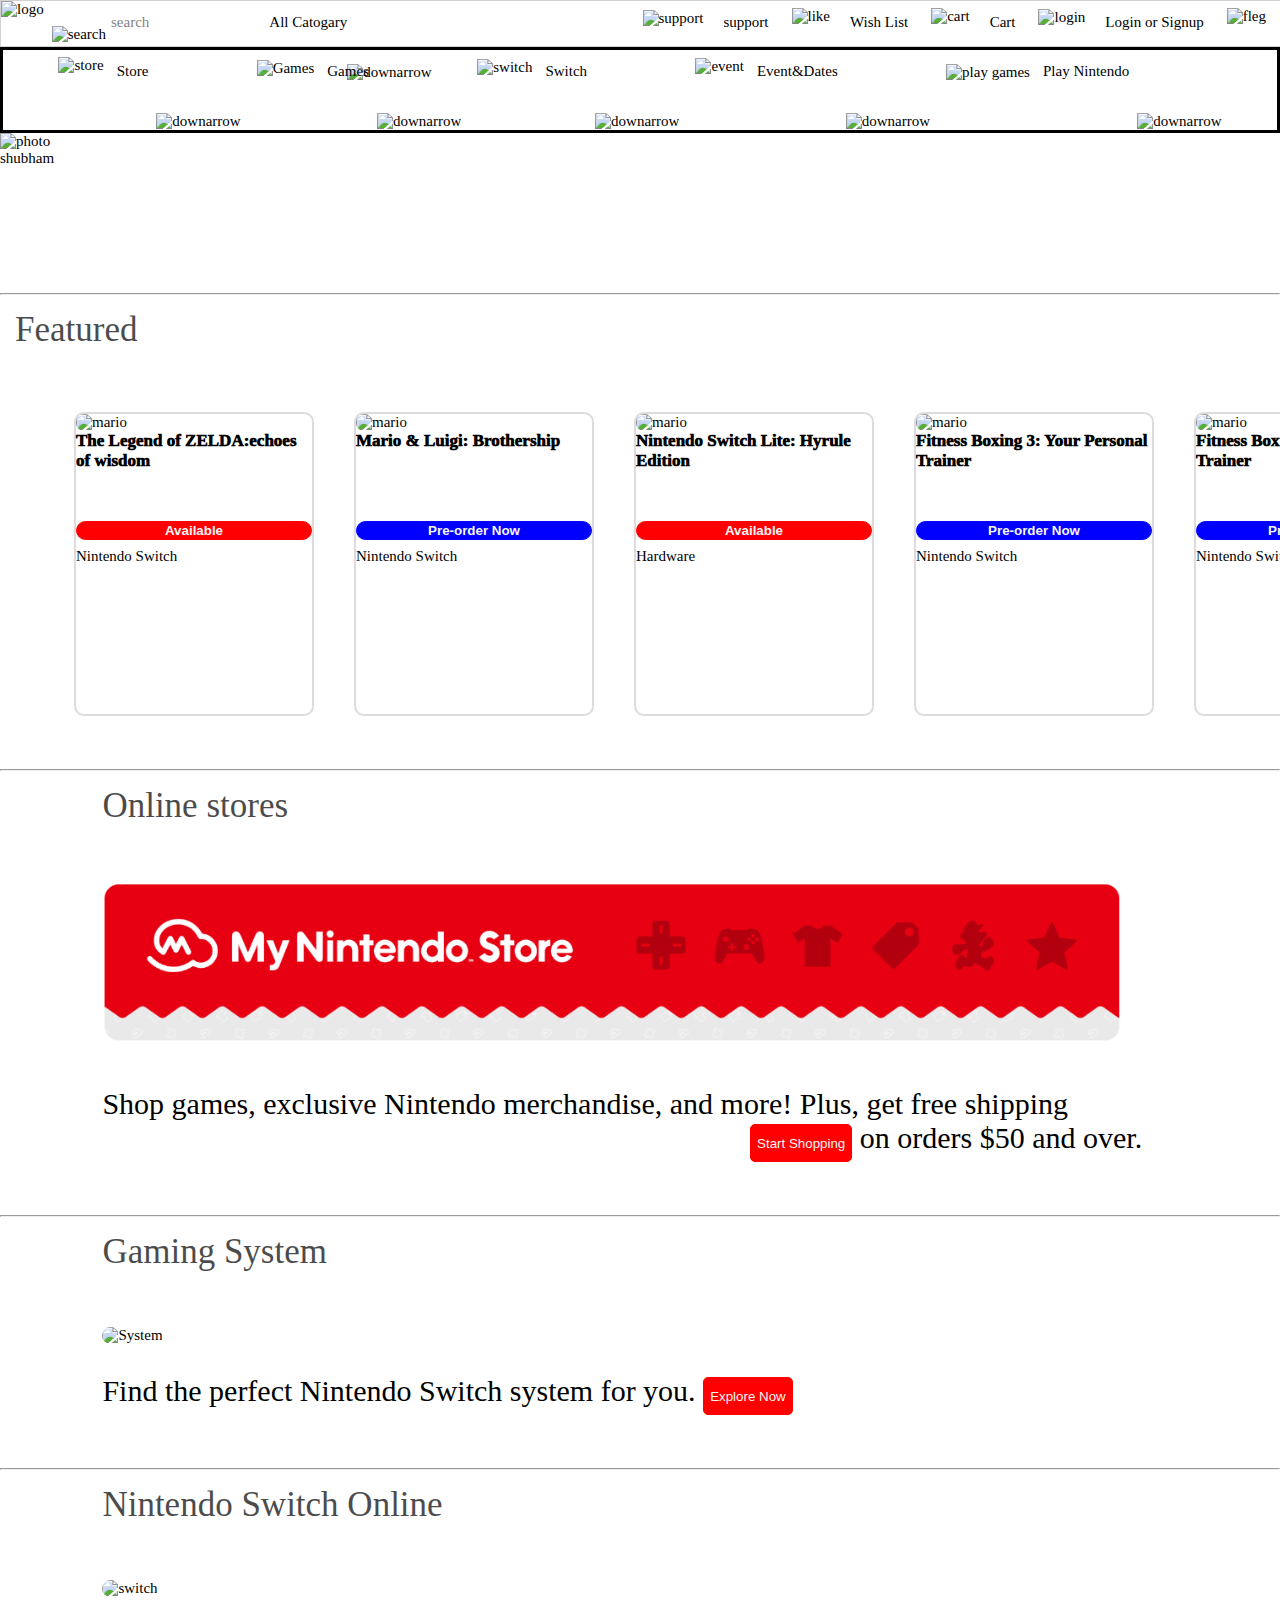
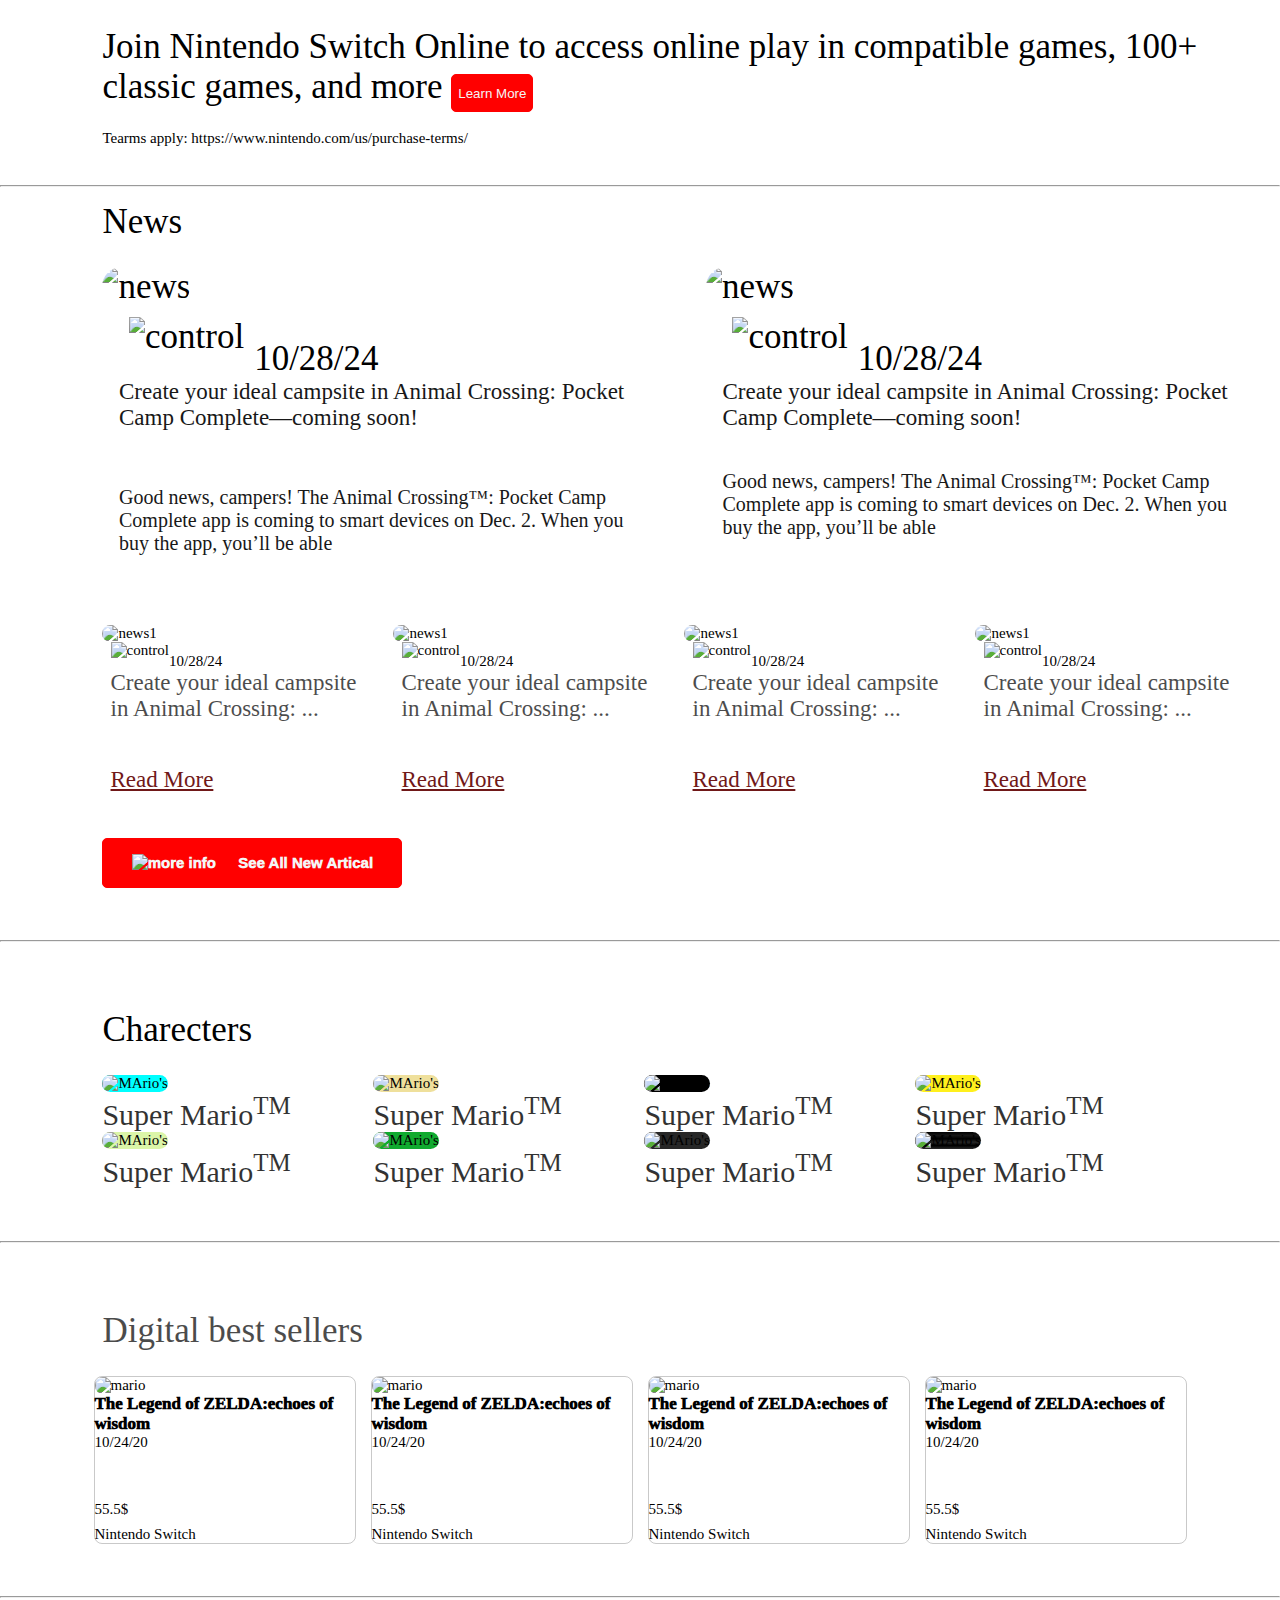
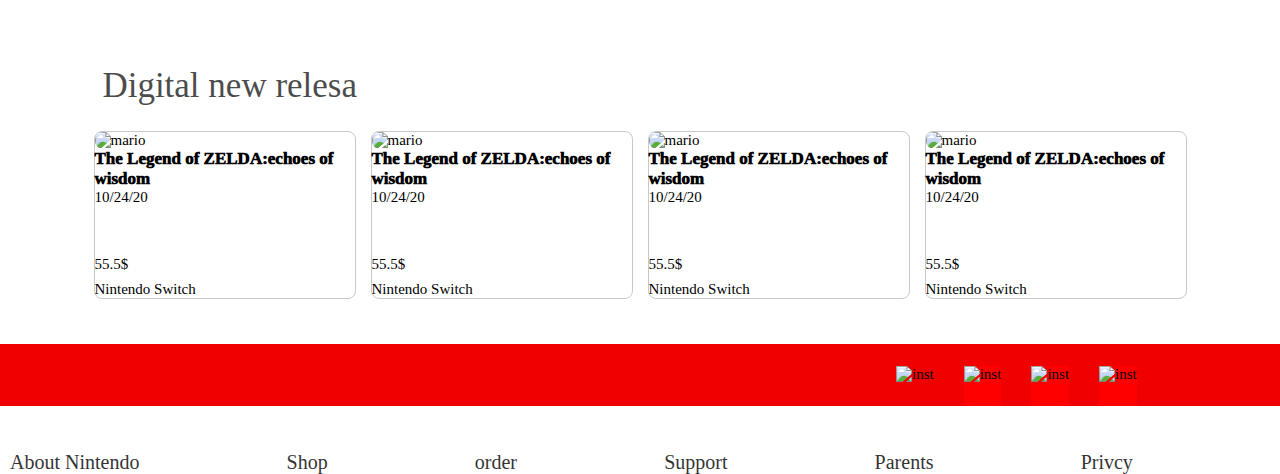
==== index.html @ 400ce60e "nintendoclone" ====
<!DOCTYPE html>
<html lang="en">
<head>
    <meta charset="UTF-8">
    <meta name="viewport" content="width=device-width, initial-scale=1.0">
    <title>Document</title>
    <link rel="stylesheet" href="Nintendo.css">
</head>
<body>
<div id="taskbar">
    <div id="taskbar1">
        <div><img class="logo" src="https://upload.wikimedia.org/wikipedia/commons/0/0d/Nintendo.svg" alt="logo"></div>
        <div><img class="search" src="https://raw.githubusercontent.com/PatelNeelMahesh/frontend_tasks/refs/heads/main/09.amazon-clone/assets/search%20icon.png" 
            alt="search">
        </div>
        <div class="twriting" style=" margin-left: 5px; opacity: 0.5;">search</div>
        <div class="twriting" style="margin-left: 120px;">All Catogary</div>
        <div><img src="https://cdn-icons-png.flaticon.com/512/15056/15056538.png" alt="downarrow" style="width: 20px; margin-top: 75%;"></div>
    </div>
    <div id="taskbar2">
        <div><img src="https://cdn-icons-png.freepik.com/512/4767/4767031.png?ga=GA1.1.1102866662.1729747550"
            alt="support" style="width: 38px; margin-top: 15%;">
        </div>
        <div class="twriting">support</div>
        <div><img src="https://cdn-icons-png.freepik.com/512/15118/15118349.png?ga=GA1.1.1102866662.1729747550" 
            alt="like" style="width: 38px; margin-top: 15%; margin-left: 8px;">
        </div>
        <div class="twriting">Wish List</div>
        <div><img src="https://cdn-icons-png.freepik.com/512/17659/17659468.png?ga=GA1.1.1102866662.1729747550" 
            alt="cart" style="width: 38px; margin-top: 15%; margin-left: 8px;">
        </div>
        <div class="twriting">Cart</div>
        <div><img src="https://cdn-icons-png.freepik.com/512/12281/12281694.png?ga=GA1.1.1102866662.1729747550" 
            alt="login"  style="width: 38px; margin-top: 15%; margin-left: 8px;">
        </div>
        <div class="twriting">Login or Signup</div>
        <div><img src="https://cdn-icons-png.freepik.com/512/14272/14272195.png?ga=GA1.1.1102866662.1729747550" 
            alt="fleg" style="width: 38px; margin-top: 15%; margin-left: 8px;">
        </div>
    </div>
</div>
<div id="navbar">
    <div><img src="https://cdn-icons-png.freepik.com/512/869/869636.png?ga=GA1.1.1102866662.1729747550" alt="store" style="width: 38px; margin-top: 15%;"></div>
    <div class="nwriting">Store</div>
    <div><img src="https://cdn-icons-png.flaticon.com/512/15056/15056538.png" alt="downarrow" style="width: 20px; margin-top: 75%;"></div>
    <div><img src="https://cdn-icons-png.freepik.com/512/17909/17909219.png?ga=GA1.1.1102866662.1729747550" alt="Games" style="width: 38px; margin-top: 15%; margin-left: 8px;"></div>
    <div class="nwriting">Games</div>
    <div><img src="https://cdn-icons-png.flaticon.com/512/15056/15056538.png" alt="downarrow" style="width: 20px; margin-top: 75%;"></div>
    <div><img src="https://upload.wikimedia.org/wikipedia/commons/3/3f/Nintendo_Switch_Logo_%28without_text%29.svg" alt="switch" style="width: 38px; margin-top: 15%; margin-left: 8px;"></div>
    <div class="nwriting">Switch</div>
    <div><img src="https://cdn-icons-png.flaticon.com/512/15056/15056538.png" alt="downarrow" style="width: 20px; margin-top: 75%;"></div>
    <div><img src="https://cdn-icons-png.freepik.com/512/15750/15750330.png?ga=GA1.1.1102866662.1729747550" alt="event" style="width: 38px; margin-top: 15%; margin-left: 8px;"></div>
    <div class="nwriting">Event&Dates</div>
    <div><img src="https://cdn-icons-png.flaticon.com/512/15056/15056538.png" alt="downarrow" style="width: 20px; margin-top: 75%;"></div>
    <div><img src="https://cdn-icons-png.freepik.com/512/17933/17933700.png?ga=GA1.1.1102866662.1729747550" alt="play games" style="width: 38px; margin-top: 15%; margin-left: 8px;"></div>
    <div class="nwriting">Play Nintendo</div>
    <div><img src="https://cdn-icons-png.flaticon.com/512/15056/15056538.png" alt="downarrow" style="width: 20px; margin-top: 75%;"></div>
</div>
<div><img src="https://assets.nintendo.com/image/upload/f_auto/q_auto/dpr_1.5/c_scale,w_600/ncom/en_US/merchandising/Sales%20and%20Deals/2024/Screaming%20Deals/1920x1080_SD_Ncom_SalesandDeals_EN" 
    alt="photo" id="mainph">
</div>
<div class="animation">shubham</div>
<hr> 
<div class="fea">Featured</div>
<div id="Games">
    <div class="game1" >
        <div><img src="https://assets.nintendo.com/image/upload/ar_16:9,b_auto:border,c_lpad/b_white/f_auto/q_auto/dpr_1.5/c_scale,w_200/ncom/software/switch/70010000084618/e3a49cf14180cec09c515595fb7121b048a0f8327eae2d248909d0f0c64a9dc9" 
            alt="mario" class="img">
        </div>
        <div class="info">The Legend of ZELDA:echoes of wisdom</div>
        <button class="Available  Now">Available</button>
        <div class="ssss">Nintendo Switch</div>
    </div>
    <div class="game2" >
        <div><img src="https://assets.nintendo.com/image/upload/ar_16:9,b_auto:border,c_lpad/b_white/f_auto/q_auto/dpr_1.5/c_scale,w_200/ncom/software/switch/70010000084613/9afc95d7bb55198b983e6942649af01932c45df112e8b8842e0578143dcdeaeb" 
            alt="mario" class="img">
        </div>
        <div class="info">Mario & Luigi: Brothership</div>
        <button class="preorder" style="margin-top: 70px;">Pre-order Now</button>
        <div class="ssss">Nintendo Switch</div>
    </div>
    <div class="game3" >
        <div><img src="https://assets.nintendo.com/image/upload/ar_16:9,b_auto:border,c_lpad/b_white/f_auto/q_auto/dpr_1.5/c_scale,w_100/ncom/en_US/retail-offers/2024/General%20Hardware%20Bundle%20Images/IS-1595_Hyrule_Switch_Lite_1920x1080-2" 
            alt="mario" class="img">
        </div>
        <div class="info">Nintendo Switch Lite: Hyrule Edition</div>
        <button class="Available">Available</button>
        <div class="ssss">Hardware</div>
    </div>
    <div class="game4" >
        <div><img src="https://assets.nintendo.com/image/upload/ar_16:9,b_auto:border,c_lpad/b_white/f_auto/q_auto/dpr_1.5/c_scale,w_100/ncom/software/switch/70010000089073/baac02584d28048c7e8f52a6d112d922a74a2dacfaf4121427059de9031abd3b" 
            alt="mario" class="img">
        </div>
        <div class="info">Fitness Boxing 3: Your Personal Trainer</div>
        <button class="preorder">Pre-order Now</button>
        <div class="ssss">Nintendo Switch</div>
    </div>
    <div class="game5" >
        <div><img src="https://assets.nintendo.com/image/upload/ar_16:9,b_auto:border,c_lpad/b_white/f_auto/q_auto/dpr_1.5/c_scale,w_200/ncom/software/switch/70010000084613/9afc95d7bb55198b983e6942649af01932c45df112e8b8842e0578143dcdeaeb" 
            alt="mario" class="img">
        </div>
        <div class="info">Fitness Boxing 3: Your Personal Trainer</div>
        <button class="preorder">Pre-order Now</button>
        <div class="ssss">Nintendo Switch</div>
    </div>
</div>
<div class="empty"></div>
<hr>
<div class="online fea">Online stores</div>
<img src="ONLINE.png" alt="store" style="margin: 30px; margin-left:  8%; width: 80%;"><br>
<div style=" font-size: 30px;  margin-left: 8%;">Shop games, exclusive Nintendo merchandise, and more! Plus, get
free shipping <button style="height: 38px; background-color: red; color: whitesmoke; margin-left: 55%;">Start Shopping</button>
on orders $50 and over.
</div>
<div class="empty"></div>
<hr>
<div class="online fea">Gaming System</div>
<div><img src="https://assets.nintendo.com/image/upload/f_auto/q_auto/dpr_1.5/c_scale,w_1200/ncom/en_US/merchandising/Nintendo_Switch_family_wide_TEST-1" 
    alt="System" style="height: 400px; margin: 30px; margin-left: 8%; border-radius: 30px;  width: 80%;"></div>
<div style="font-size: 30px; margin-left: 8%;">Find the perfect Nintendo Switch system for you.
    <button style="height: 38px; background-color: red; color: whitesmoke; ">Explore Now</button>
</div>

<div class="empty"></div>
<hr>
<div class="online fea">Nintendo Switch Online</div>
<div><img src="https://assets.nintendo.com/image/upload/v1717193755/ncom/en_US/merchandising/A-B%20Testing%20Assets/Version_A_-_Slim.jpg" 
    alt="switch" style="height: 180px;  margin: 30px; margin-left: 8%; border-radius: 30px;  width: 80%;"></div>
<div style="font-size: 35px; margin-left: 8%;">Join Nintendo Switch Online to access online play in compatible games, 100+ classic games, and more
    <button style="height: 38px; background-color: red; color: whitesmoke; ">Learn More</button>
</div>
<div style=" margin-left: 8%; margin-top: 18px;">Tearms apply: https://www.nintendo.com/us/purchase-terms/</div>
<div class="empty1"></div>
<hr>
<div class="online fea1">News</div>
<div id="news" class="online fea1">
    <div class="new1">
        <div><img src="https://assets.nintendo.com/image/upload/f_auto/q_auto/dpr_1.5/c_scale,w_800/ncom/en_US/articles/2024/mobilenews-create-your-ideal-campsite-in-animal-crossing-pocket-camp-complete-coming-soon/SMDP_ZAS_JPillu01_01_R_fix_NOA_1920x1080"
             alt="news" class="newsimg">
        </div>
        <div class="nn">
            <div><img src="https://cdn.iconscout.com/icon/premium/png-512-thumb/wireless-gamepad-2789468-2314247.png?f=webp&w=256" 
                alt="control" style="height: 50px; margin: 10px;">
            </div>
            <div style="margin-top: 6%;">10/28/24</div>
        </div>
        <div class="font">Create your ideal campsite in Animal Crossing: Pocket Camp Complete—coming soon!</div>
        <div class="font1">Good news, campers! The Animal Crossing™: Pocket Camp Complete app is coming to smart devices on Dec. 2. When you buy the app, you’ll be able</div>
    </div>
    <div class="new2"> 
        <div><img src="https://assets.nintendo.com/image/upload/f_auto/q_auto/dpr_1.5/c_scale,w_800/ncom/en_US/articles/2024/and-the-latest-splatfest-winner-is-team-ninja/Win_Rasterize_6_EN_Ninja"
             alt="news" class="newsimg">
        </div>
        <div class="nn">
            <div><img src="https://cdn.iconscout.com/icon/premium/png-512-thumb/wireless-gamepad-2789468-2314247.png?f=webp&w=256" 
                alt="control" style="height: 50px; margin: 10px;">
            </div>
            <div style="margin-top: 6%;">10/28/24</div>
        </div>
        <div class="font">Create your ideal campsite in Animal Crossing: Pocket Camp Complete—coming soon!</div>
        <div class="font2">Good news, campers! The Animal Crossing™: Pocket Camp Complete app is coming to smart devices on Dec. 2. When you buy the app, you’ll be able</div></div>
</div>
<div class="empty"></div>
<div id="smallnews">
    <div class="snews1">
        <div><img src="https://assets.nintendo.com/image/upload/f_auto/q_auto/dpr_1.5/c_scale,w_800/ncom/en_US/articles/2024/nintendo-music-a-new-smart-device-app-for-nintendo-soundtracks-is-available-today/Nintendo-Music-hero"
            alt="news1" class="newimg">
        </div>
        <div class="nn">
            <div><img src="https://cdn.iconscout.com/icon/premium/png-512-thumb/wireless-gamepad-2789468-2314247.png?f=webp&w=256" 
                alt="control" style="height: 30px;">
            </div>
            <div style="margin-top:4%;">10/28/24</div>
        </div>
        <div class="font" style="opacity: 0.7;">Create your ideal campsite in Animal Crossing: ...</div>
        <div class="empty"></div>
        <div class="font" style="color: rgb(97, 0, 0);"><u>Read More</u></div>
    </div>
    <div class="snews1">
        <div><img src="https://assets.nintendo.com/image/upload/f_auto/q_auto/dpr_1.5/c_scale,w_800/ncom/en_US/articles/2024/see-whats-bro-ing-down-in-mario-and-luigi-brothership/2250x166_brotherShipOverview_EN"
            alt="news1" class="newimg">
        </div>
        <div class="nn">
            <div><img src="https://cdn.iconscout.com/icon/premium/png-512-thumb/wireless-gamepad-2789468-2314247.png?f=webp&w=256" 
                alt="control" style="height: 30px;">
            </div>
            <div style="margin-top:4%;">10/28/24</div>
        </div>
        <div class="font" style="opacity: 0.7;">Create your ideal campsite in Animal Crossing: ...</div>
        <div class="empty"></div>
        <div class="font" style="color: rgb(97, 0, 0);"><u>Read More</u></div>
    </div>
    <div class="snews1">
        <div><img src="https://assets.nintendo.com/image/upload/f_auto/q_auto/dpr_1.5/c_scale,w_800/ncom/en_US/articles/2024/pitch-notes-dive-deep-into-the-nintendo-switch-version-of-ea-sports-fc-25/Nintendo_Switch_Deep_Dive"
            alt="news1" class="newimg">
        </div>
        <div class="nn">
            <div><img src="https://cdn.iconscout.com/icon/premium/png-512-thumb/wireless-gamepad-2789468-2314247.png?f=webp&w=256" 
                alt="control" style="height: 30px;">
            </div>
            <div style="margin-top:4%;">10/28/24</div>
        </div>
        <div class="font" style="opacity: 0.7;">Create your ideal campsite in Animal Crossing: ...</div>
        <div class="empty"></div>
        <div class="font" style="color: rgb(97, 0, 0);"><u>Read More</u></div>
    </div>
    <div class="snews1">
        <div><img src="https://assets.nintendo.com/image/upload/f_auto/q_auto/dpr_1.5/c_scale,w_800/ncom/en_US/articles/2024/my-nintendo-october-wrap-up-2024/OctWrapUpBanner"
            alt="news1" class="newimg">
        </div>
        <div class="nn">
            <div><img src="https://cdn.iconscout.com/icon/premium/png-512-thumb/wireless-gamepad-2789468-2314247.png?f=webp&w=256" 
                alt="control" style="height: 30px;">
            </div>
            <div style="margin-top:4%;">10/28/24</div>
        </div>
        <div class="font" style="opacity: 0.7;">Create your ideal campsite in Animal Crossing: ...</div>
        <div class="empty"></div>
        <div class="font" style="color: rgb(97, 0, 0);"><u>Read More</u></div>
    </div>
</div>
<div class="empty"></div>
<div><button class="button"><div><img src="https://cdn-icons-png.freepik.com/512/9722/9722851.png?ga=GA1.1.1102866662.1729747550" 
    alt="more info" style="height: 40px;"></div><div>See  All  New  Artical</div></button>
</div>
<div class="empty"></div>
<hr>
<div class="empty"></div>
<div class="online fea1">Charecters</div>
<div id="photos">
    <div class="ph1">
       <div><img src="https://assets.nintendo.com/image/upload/f_auto/q_auto/dpr_1.5/c_scale,w_300/ncom/en_US/merchandising/Character%20Portals/1600x1600_NCOM_Home_Characters_Mario" alt="MArio's" class="phimg1"></div>
       <div class="phfont">Super Mario<sup>TM</sup> </div>
    </div>
    <div class="ph1">
       <div><img src="https://assets.nintendo.com/image/upload/f_auto/q_auto/dpr_1.5/c_scale,w_300/ncom/en_US/merchandising/Character%20Portals/The%20Legend%20of%20Zelda/1600x1600_character" alt="MArio's" class="phimg2"></div>
       <div class="phfont">Super Mario<sup>TM</sup> </div>
    </div>
    <div class="ph1">
       <div><img src="https://assets.nintendo.com/image/upload/f_auto/q_auto/dpr_1.5/c_scale,w_300/ncom/en_US/merchandising/Character%20Portals/Ncom_CharacterRail_1600x1600_Splatoon_character_v2" alt="MArio's" class="phimg3"></div>
       <div class="phfont">Super Mario<sup>TM</sup> </div>
    </div>
    <div class="ph1">
       <div><img src="https://assets.nintendo.com/image/upload/f_auto/q_auto/dpr_1.5/c_scale,w_300/ncom/en_US/merchandising/Character%20Portals/1600x1600_NCOM_Home_Characters_Kirby" alt="MArio's" class="phimg4"></div>
       <div class="phfont">Super Mario<sup>TM</sup> </div>
    </div>
    <div class="ph1">
        <div><img src="https://assets.nintendo.com/image/upload/f_auto/q_auto/dpr_1.5/c_scale,w_300/ncom/en_US/merchandising/CREATIVE-1295-CharacterSection-Character-Pikmin_v02" alt="MArio's" class="phimg5"></div>
        <div class="phfont">Super Mario<sup>TM</sup> </div>
     </div>
    <div class="ph1">
       <div><img src="https://assets.nintendo.com/image/upload/f_auto/q_auto/dpr_1.5/c_scale,w_300/ncom/en_US/merchandising/CREATIVE-1295-CharacterSection-Character-AnimalCrossing_v01" alt="MArio's" class="phimg6"></div>
       <div class="phfont">Super Mario<sup>TM</sup> </div>
    </div>
    <div class="ph1">
       <div><img src="https://assets.nintendo.com/image/upload/f_auto/q_auto/dpr_1.5/c_scale,w_300/ncom/en_US/merchandising/CREATIVE-1295-CharacterSection-Character-Metroid_v01" alt="MArio's" class="phimg7"></div>
       <div class="phfont">Super Mario<sup>TM</sup> </div>
    </div>
    <div class="ph1">
       <div><img src="https://assets.nintendo.com/image/upload/f_auto/q_auto/dpr_1.5/c_scale,w_300/ncom/en_US/merchandising/CREATIVE-1295-CharacterSection-Character-Pokemon_v01" alt="MArio's" class="phimg8"></div>
       <div class="phfont">Super Mario<sup>TM</sup> </div>
    </div>
</div>
<div class="empty"></div>
<hr>
<div class="empty"></div>
<div class="online fea">Digital best sellers</div>
<div id="buyitems">
    <div class="pro1">
        <div><img src="https://assets.nintendo.com/image/upload/ar_16:9,b_auto:border,c_lpad/b_white/f_auto/q_auto/dpr_1.5/c_scale,w_800/ncom/software/switch/70010000084608/ba0572bf9d840b03bf9958809943fb3c76c3adfd6d8f2704b0f1b766f8aa4027" 
            alt="mario" class="imgss">
        </div>
        <div class="info">The Legend of ZELDA:echoes of wisdom</div>
        <div>10/24/20</div>
        <div style="margin-top: 50px;">55.5$</div>
        <div class="ssss">Nintendo Switch
            <img src="https://cdn-icons-png.freepik.com/512/15114/15114365.png?ga=GA1.1.1102866662.1729747550" alt="" style="height: 23px;">
        </div> 
    </div>
    <div class="pro1">
        <div><img src="https://assets.nintendo.com/image/upload/ar_16:9,c_lpad,w_656/b_white/f_auto/q_auto/ncom/software/switch/70010000084613/9afc95d7bb55198b983e6942649af01932c45df112e8b8842e0578143dcdeaeb" 
            alt="mario" class="imgss">
        </div>
        <div class="info">The Legend of ZELDA:echoes of wisdom</div>
        <div>10/24/20</div>
        <div style="margin-top: 50px;">55.5$</div>
        <div class="ssss">Nintendo Switch
            <img src="https://cdn-icons-png.freepik.com/512/15114/15114365.png?ga=GA1.1.1102866662.1729747550" alt="" style="height: 23px;">
        </div> 
    </div>
    <div class="pro1">
        <div><img src="https://assets.nintendo.com/image/upload/ar_16:9,c_lpad,w_656/b_white/f_auto/q_auto/ncom/software/switch/70010000033131/dbc8c55a21688b446a5c57711b726956483a14ef8c5ddb861f897c0595ccb6b5" 
            alt="mario" class="imgss">
        </div>
        <div class="info">The Legend of ZELDA:echoes of wisdom</div>
        <div>10/24/20</div>
        <div style="margin-top: 50px;">55.5$</div>
        <div class="ssss">Nintendo Switch
            <img src="https://cdn-icons-png.freepik.com/512/15114/15114365.png?ga=GA1.1.1102866662.1729747550" alt="" style="height: 23px;">
        </div> 
    </div>
    <div class="pro1">
        <div><img src="https://assets.nintendo.com/image/upload/ar_16:9,c_lpad,w_656/b_white/f_auto/q_auto/ncom/software/switch/70010000003402/057249cf707a2a733c876c0eb453bb018ee6ea09f3aea5c350f4d76f70840d00" 
            alt="mario" class="imgss">
        </div>
        <div class="info">The Legend of ZELDA:echoes of wisdom</div>
        <div>10/24/20</div>
        <div style="margin-top: 50px;">55.5$</div>
        <div class="ssss">Nintendo Switch
            <img src="https://cdn-icons-png.freepik.com/512/15114/15114365.png?ga=GA1.1.1102866662.1729747550" alt="" style="height: 23px;">
        </div> 
    </div>
    </div>
    <div class="empty"></div>
    <hr>
    <div class="empty"></div>
<div class="online fea">Digital new relesa</div>
<div id="buyitems">
    <div class="pro1">
        <div><img src="https://assets.nintendo.com/image/upload/ar_16:9,b_auto:border,c_lpad/b_white/f_auto/q_auto/dpr_1.5/c_scale,w_800/ncom/software/switch/70010000084608/ba0572bf9d840b03bf9958809943fb3c76c3adfd6d8f2704b0f1b766f8aa4027" 
            alt="mario" class="imgss">
        </div>
        <div class="info">The Legend of ZELDA:echoes of wisdom</div>
        <div>10/24/20</div>
        <div style="margin-top: 50px;">55.5$</div>
        <div class="ssss">Nintendo Switch
            <img src="https://cdn-icons-png.freepik.com/512/15114/15114365.png?ga=GA1.1.1102866662.1729747550" alt="" style="height: 23px;">
        </div> 
    </div>
    <div class="pro1">
        <div><img src="https://assets.nintendo.com/image/upload/ar_16:9,b_auto:border,c_lpad/b_white/f_auto/q_auto/dpr_1.5/c_scale,w_200/ncom/software/switch/70010000084618/e3a49cf14180cec09c515595fb7121b048a0f8327eae2d248909d0f0c64a9dc9" 
            alt="mario" class="imgss">
        </div>
        <div class="info">The Legend of ZELDA:echoes of wisdom</div>
        <div>10/24/20</div>
        <div style="margin-top: 50px;">55.5$</div>
        <div class="ssss">Nintendo Switch
            <img src="https://cdn-icons-png.freepik.com/512/15114/15114365.png?ga=GA1.1.1102866662.1729747550" alt="" style="height: 23px;">
        </div> 
    </div>
    <div class="pro1">
        <div><img src="https://assets.nintendo.com/image/upload/ar_16:9,c_lpad,w_656/b_white/f_auto/q_auto/ncom/software/switch/70010000080664/aa0f9e570ce4b3907d2544376d1da43959e4bf0a7825e1377376a448f41b24e0" 
            alt="mario" class="imgss">
        </div>
        <div class="info">The Legend of ZELDA:echoes of wisdom</div>
        <div>10/24/20</div>
        <div style="margin-top: 50px;">55.5$</div>
        <div class="ssss">Nintendo Switch
            <img src="https://cdn-icons-png.freepik.com/512/15114/15114365.png?ga=GA1.1.1102866662.1729747550" alt="" style="height: 23px;">
        </div> 
    </div>
    <div class="pro1">
        <div><img src="https://assets.nintendo.com/image/upload/ar_16:9,c_lpad,w_656/b_white/f_auto/q_auto/ncom/software/switch/70010000072954/00eac347ef3029bfe156b030be64c0274cd5dea1df4df57b12855c823ef7deb4" 
            alt="mario" class="imgss">
        </div>
        <div class="info">The Legend of ZELDA:echoes of wisdom</div>
        <div>10/24/20</div>
        <div style="margin-top: 50px;">55.5$</div>
        <div class="ssss">Nintendo Switch
            <img src="https://cdn-icons-png.freepik.com/512/15114/15114365.png?ga=GA1.1.1102866662.1729747550" alt="" style="height: 23px;">
        </div> 
    </div>
</div>
<div class="empty">  </div>
<div style="width: 100%; background-color: rgb(240, 0, 0);" class="adds">
    <img src="https://upload.wikimedia.org/wikipedia/commons/0/0d/Nintendo.svg" alt="" style="width: 20%;">
    <img src="https://cdn-icons-png.freepik.com/256/2504/2504918.png?ga=GA1.1.1102866662.1729747550&semt=ais_hybrid" alt="inst" style="margin-left: 50%; margin-top: 22px; height: 40px;">
    <img src="https://cdn-icons-png.freepik.com/512/2630/2630684.png?ga=GA1.1.1102866662.1729747550" alt="inst" style="height: 40px; margin-left: 30px; margin-top: 22px; background-color: red;">
    <img src="https://cdn-icons-png.freepik.com/512/11823/11823292.png?ga=GA1.1.1102866662.1729747550" alt="inst" style="height: 40px; margin-left: 30px; margin-top: 22px; background-color: red;">
    <img src="https://cdn-icons-png.freepik.com/512/889/889241.png?ga=GA1.1.1102866662.1729747550" alt="inst" style="height: 40px; margin-left: 30px; margin-top: 22px; background-color: red;">
</div>
<div class="empty"></div>
<div id="lastline">
    <div class="first">About Nintendo</div>
    <div class="sec">Shop</div>
    <div class="thr">order</div>
    <div class="forth">Support</div>
    <div class="fifth">Parents</div>
    <div class="six">Privcy</div>
    
    
</div>
</body>
</html>
---- Nintendo.css ----
body{
    margin: 0;
    padding: 0;
    font-size: 15px;
    font-family: 'Times New Roman', Times, serif ;
    width: 100%;
}
#taskbar{
    display: grid;
    grid-template-columns: 50% 50%;
    width: 100%;
    height: 45px;
    border: 1px solid rgba(0, 0, 0, 0.175);
}
#taskbar1{
    display: flex;
    flex-direction: row;
}
#taskbar2{
    display: flex;
    flex-direction: row;
    gap: 15px;
    justify-content: end;
    margin-right: 15px;
}
#navbar{
    display: flex;
    flex-direction: row;
    justify-content: center;
    border: 3px solid black;
    gap: 8px;
}
.logo{
width: 135px;
}
.search{
    margin-top: 40%;
    width: auto;
    margin-left: 8px;
}
.twriting{
    margin-left: 5px;
    margin-top: 2%;
}
.nwriting{
    margin-left: 5px;
    margin-top: 1%;
}
#mainph{
    width: 100%;
    height: 400px;
    /* 140px */
}
.animation{
    height: 135px;
    /* border: 2px solid black; */
}
.fea{
    margin-top: 15px;
    margin-left: 15px;
    margin-bottom: 25px;
    font-size: 35px;
    opacity: 0.7;
    width: 100%;
}
#Games{
    display: grid;
    grid-template-columns: 250px 250px 250px 250px 250px ;
    height: auto;
    gap: 30px;
    margin-left: 5%;
}
.game1{
    display: flex;
    flex-direction: column;
    border: 2px solid rgba(100, 92, 92, 0.219);;
    border-radius: 10px;
    margin-left: 10px;
    height: 300px;
    margin-top: 15%;
}
.game2{
    display: flex;
    flex-direction: column;
    border: 2px solid rgba(100, 92, 92, 0.219);;
    border-radius: 10px;
    margin-left: 10px;
    height: 300px;
    margin-top: 15%;
}
.game3{
    display: flex;
    flex-direction: column;
    border: 2px solid rgba(100, 92, 92, 0.219);;
    border-radius: 10px;
    margin-left: 10px;
    height: 300px;
    margin-top: 15%;
}
.game4{
    display: flex;
    flex-direction: column;
    border: 2px solid rgba(100, 92, 92, 0.219);
    border-radius: 10px;
    margin-left: 10px;
    height: 300px;
    margin-top: 15%;
}
.game5{
    display: flex;
    flex-direction: column;
    border: 2px solid rgba(100, 92, 92, 0.219);;
    border-radius: 10px;
    margin-left: 10px;
    height: 300px;
    margin-top: 15%;
}
.img{
    width: 237px;
    border-radius: 8px;
}
.imgss{
    width: 260px;
    border-radius: 8px;
}
.info{
    font-weight: 1000;
    font-size: 17px;
}
button{
    border: 1px solid red;
    border-radius: 5px;
}
.preorder{
    margin-top: 50px;
    width: 8%5px;
    background-color: blue;
    border-color: blue;
    color: whitesmoke;
    font-weight: 700;
    border-radius: 50px;
}
.Available{
    margin-top: 50px;
    width: 8%5px;
    background-color: red;
    color: whitesmoke;
    font-weight: 700;
    border-radius: 50px; 
}
.ssss{
    margin-top: 8px;
}
.empty{
    height: 45px;
}
.empty1{
    height: 30px;
}

#news{
    display: grid;
    grid-template-columns: 553.5px  553.5px;
    margin-left: 8%;
    gap: 50px;
}
.new1{
    display: flex;
    flex-direction: column;
    border-radius: 20px;
}
.new2{
    display: flex;
    flex-direction: column;
}
.newsimg{
    width: 550px;
    border-radius: 20px;
}
.fea1{
    margin-top: 15px;
    margin-left: 8%;
    margin-bottom: 25px;
    font-size: 35px;
}
.online{
    margin-left: 8%;
}
.nn{
    display: flex;
    flex-direction: row;
    margin-left: 3%;
}
.font{
    font-size: 23px;
    margin-left: 3%;
    font-weight: 500;
opacity: 0.9;
}
.font1{
    margin-left: 10%;
    margin-top: 10%;
    opacity: 0.8;
    font-size: 20px;
    margin-left: 3%;
    font-weight: 500;
opacity: 0.9;
}
.font2{
    margin-left: 10%;
    margin-top: 7%;
    opacity: 0.8;
    font-size: 20px;
    margin-left: 3%;
    font-weight: 500;
opacity: 0.9;
}
#smallnews{
    display: grid;
    grid-template-columns: 271px 271px 271px 271px;
    margin-left: 8%;
    gap: 20px;
}
.snews1{
    display: flex;
    flex-direction: column;
}
.newimg{
    height: 150px;
    border-radius: 10px;
}
.button{
    margin-left: 8%;
    background-color: red;
    height: 50px;
    width: 300px;
    color: whitesmoke;
    font-size: 100%;
    font-weight: 1000;
    display: flex;
    flex-direction: row;
    justify-content: space-evenly;
    align-items: center;
}
#photos{
 display: grid;
 grid-template-columns: 271px 271px 271px 271px; 
 margin-left: 8%; 
}
.ph1{
    display: flex;
    flex-direction: column;
}
.phimg1{
    height: 250px;
    border-radius: 20px;
    background-color: aqua;
}
.phimg2{
    height: 250px;
    border-radius: 20px;
    background-color: rgb(239, 224, 156) ; 
}
.phimg3{
    height: 250px;
    border-radius: 20px;
    background-color: rgb(0, 0, 0);
}
.phimg4{
    height: 250px;
    border-radius: 20px;
    background-color: rgb(255, 240, 29);
}
.phimg5{
    height: 250px;
    border-radius: 20px;
    background-color: rgb(219, 245, 168);
}
.phimg6{
    height: 250px;
    border-radius: 20px;
    background-color: rgb(16, 170, 47);
}
.phimg7{
    height: 250px;
    border-radius: 20px;
    background-color: rgba(0, 0, 0, 0.848);
}
.phimg8{
    height: 250px;
    border-radius: 20px;
    width: 100%;
    background: linear-gradient(to bottom, rgb(0, 0, 0) 0%, rgb(23, 23, 23) 20%, rgb(0, 0, 0) 40%,rgb(39, 39, 39) 60%, rgb(0, 0, 0) 80% ,rgb(44, 44, 44) 100%);
}
.phfont{
    font-size: 30px;
    opacity: 0.8;
}
#buyitems{
    display: grid;
    grid-template-columns: auto auto auto auto;
    justify-content: center;
    gap: 15px;
    /* margin-left: 13%; */
}
.pro1{
    display: flex;
    flex-direction: column;
    border: 1px solid rgba(0, 0, 0, 0.212);
    border-radius: 8px;
    justify-content: center;
    width: 260px;
}
.adds{
    display: flex;
}
#lastline{
    display: grid;
    grid-template-columns: auto auto auto auto auto auto;
    font-size: 20px;
    opacity: 0.8;
    margin-left: 10px;
}
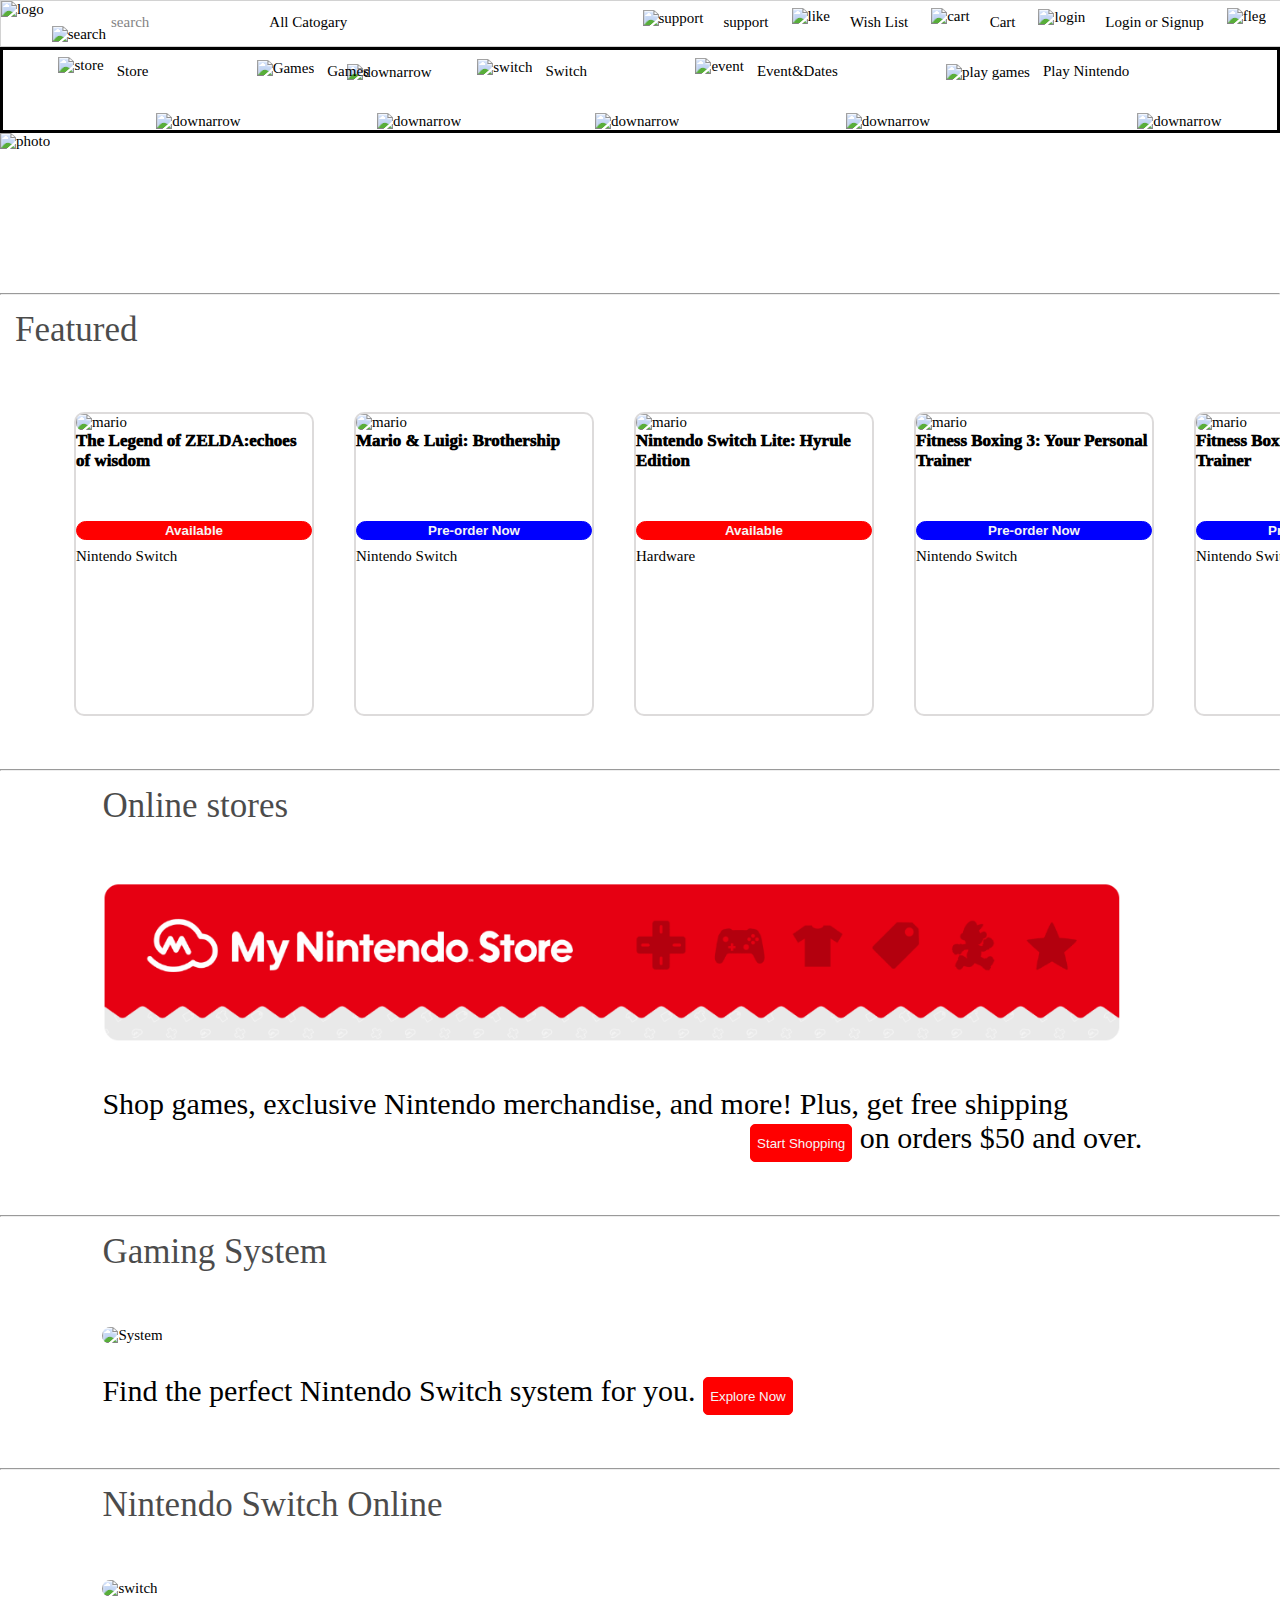
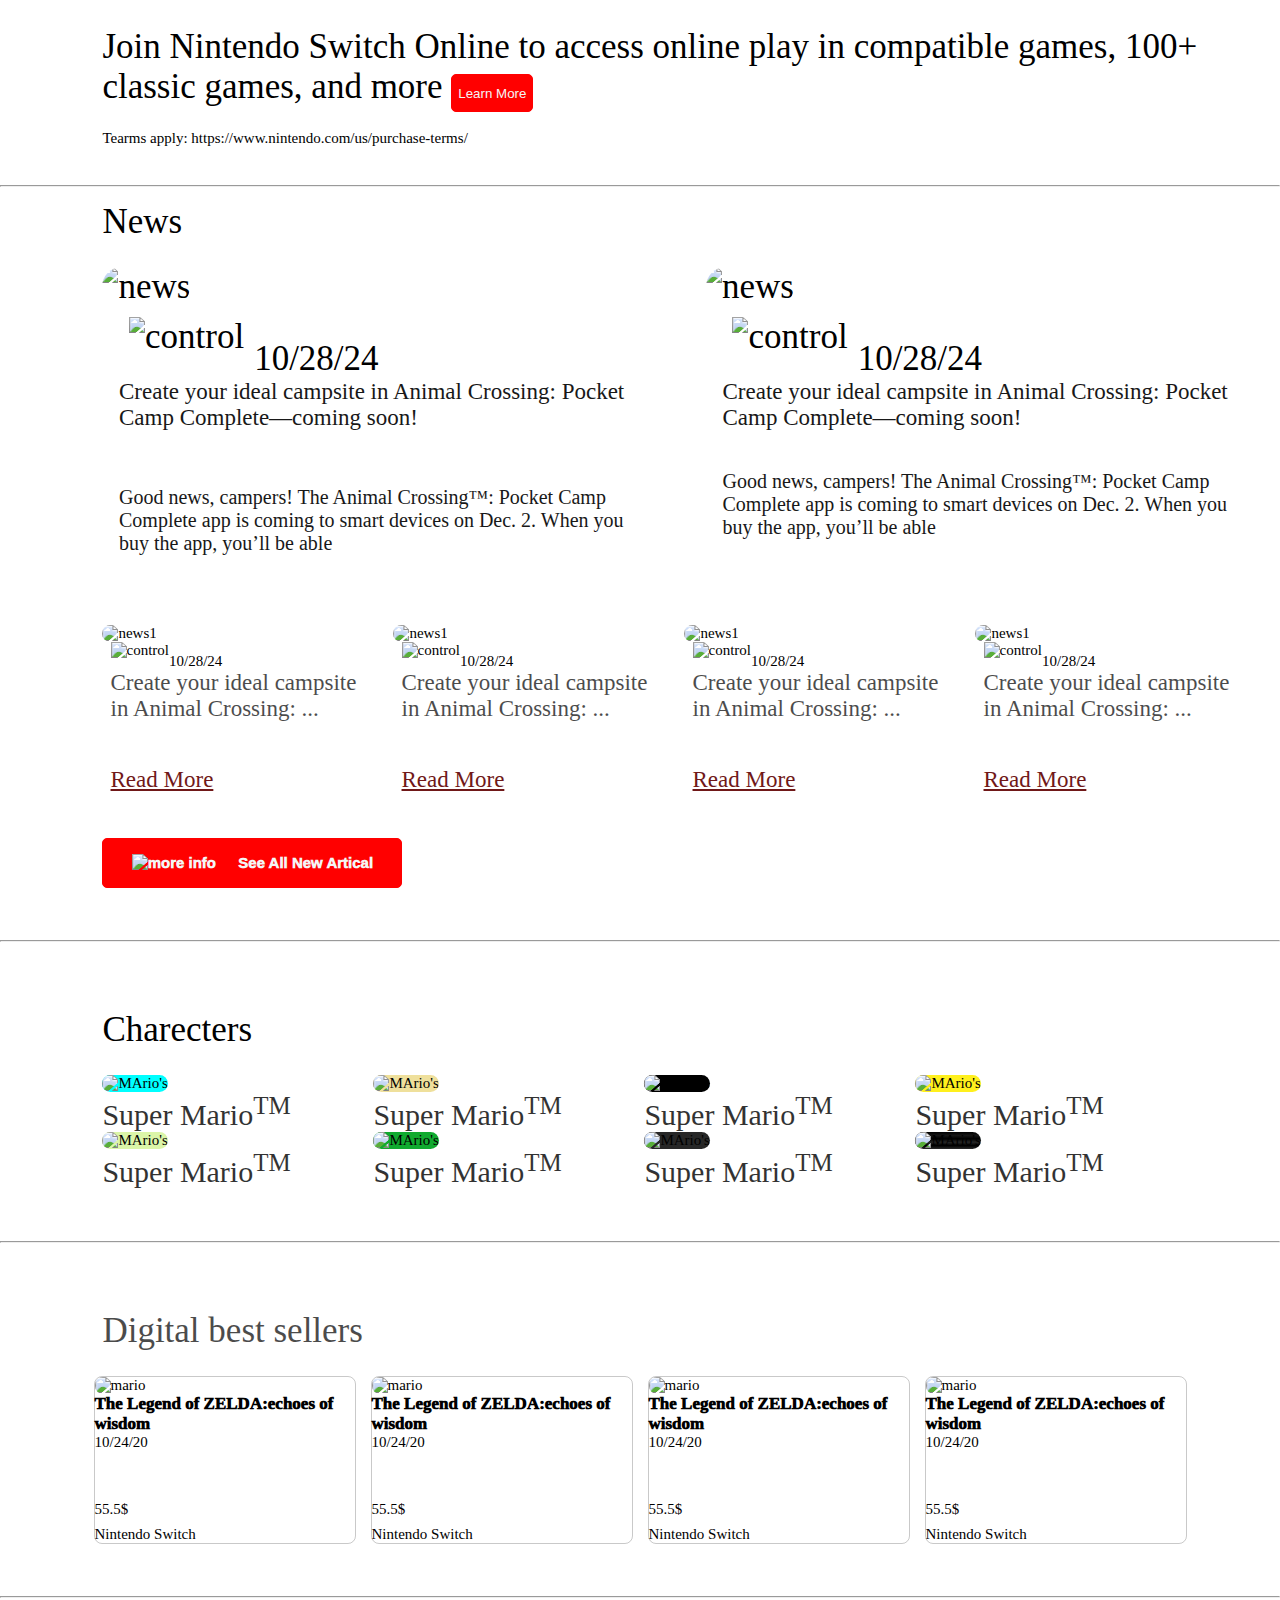
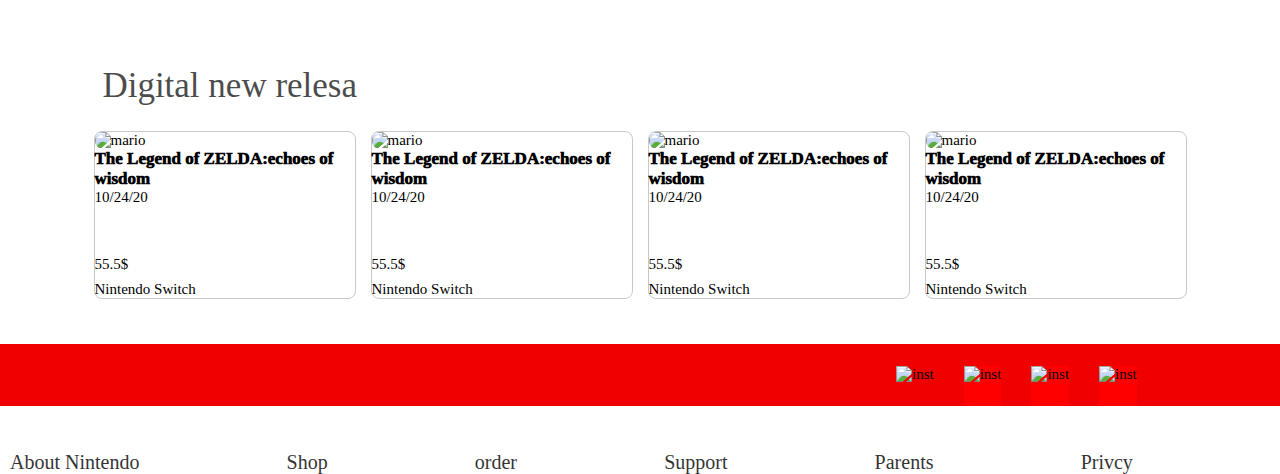
==== commit db717a31: "ninitendo" ====
--- a/index.html
+++ b/index.html
@@ -59,7 +59,7 @@
 <div><img src="https://assets.nintendo.com/image/upload/f_auto/q_auto/dpr_1.5/c_scale,w_600/ncom/en_US/merchandising/Sales%20and%20Deals/2024/Screaming%20Deals/1920x1080_SD_Ncom_SalesandDeals_EN" 
     alt="photo" id="mainph">
 </div>
-<div class="animation">shubham</div>
+<div class="animation"></div>
 <hr> 
 <div class="fea">Featured</div>
 <div id="Games">
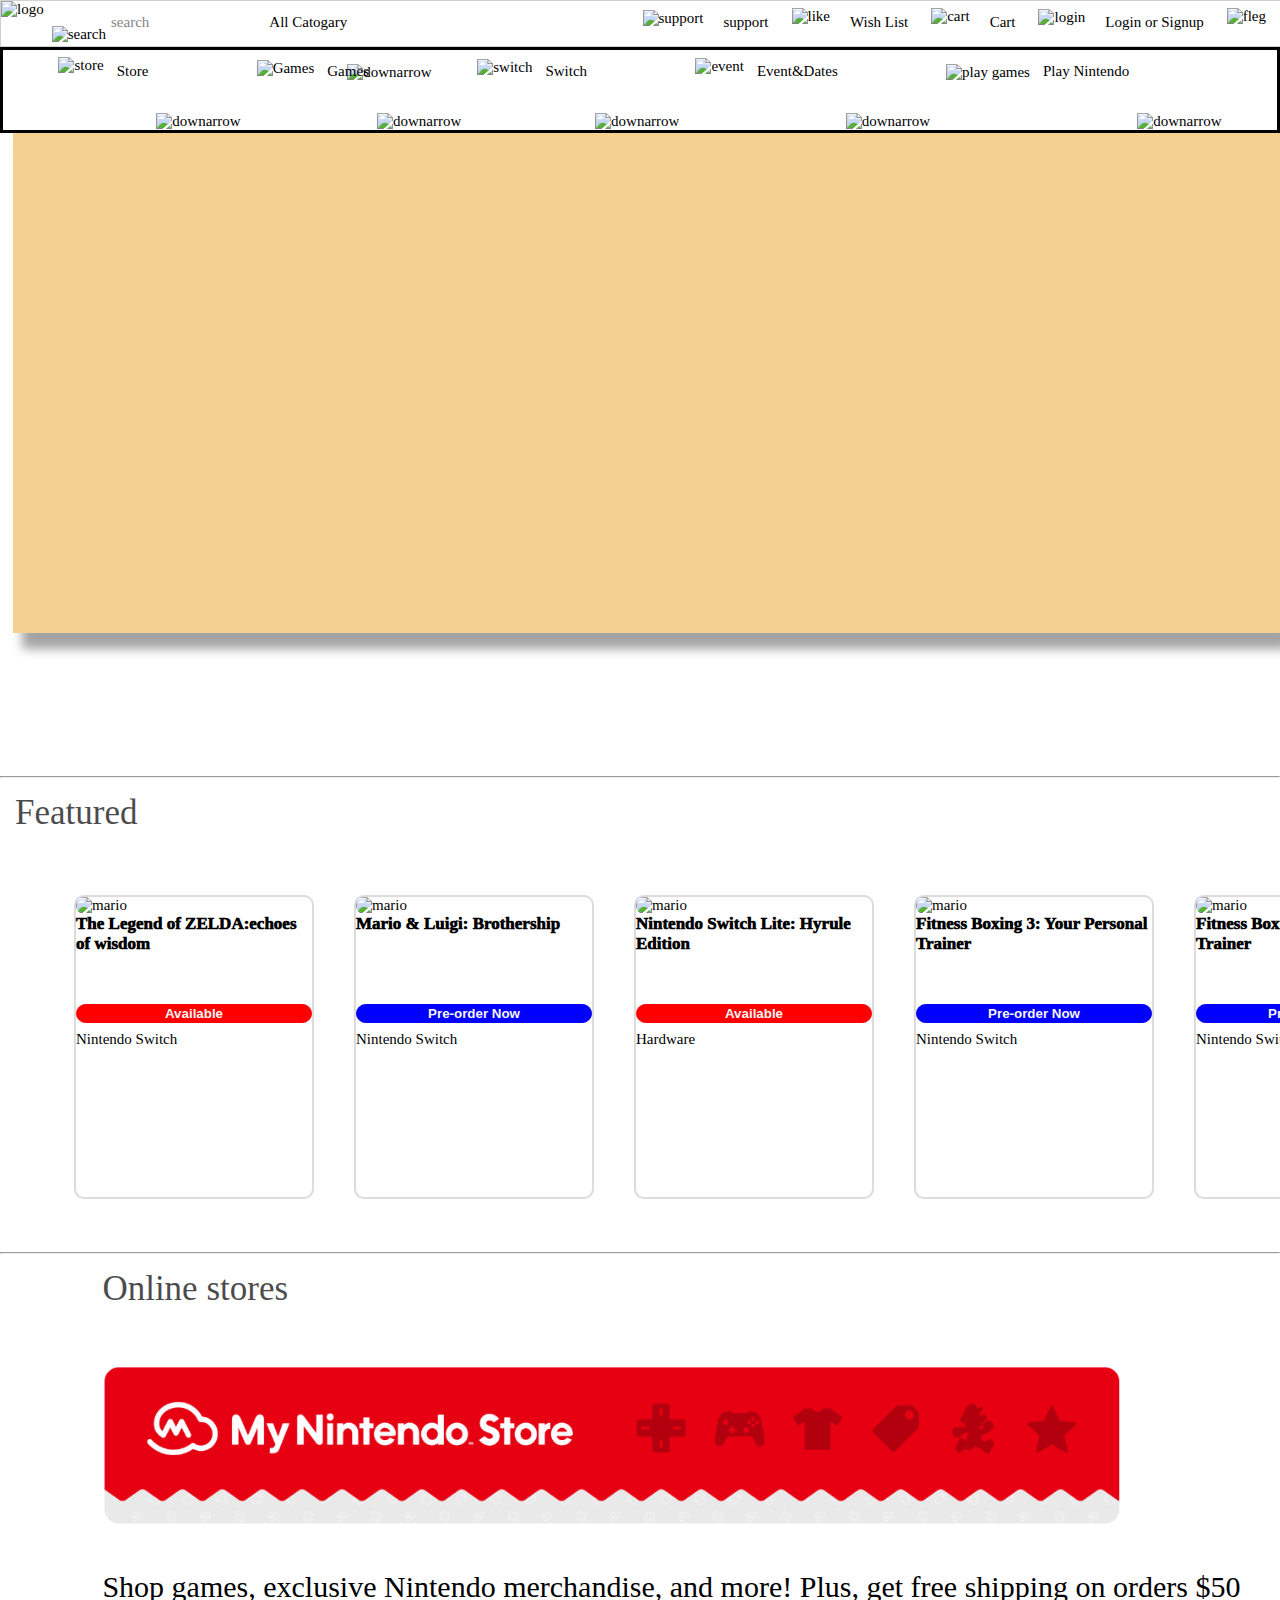
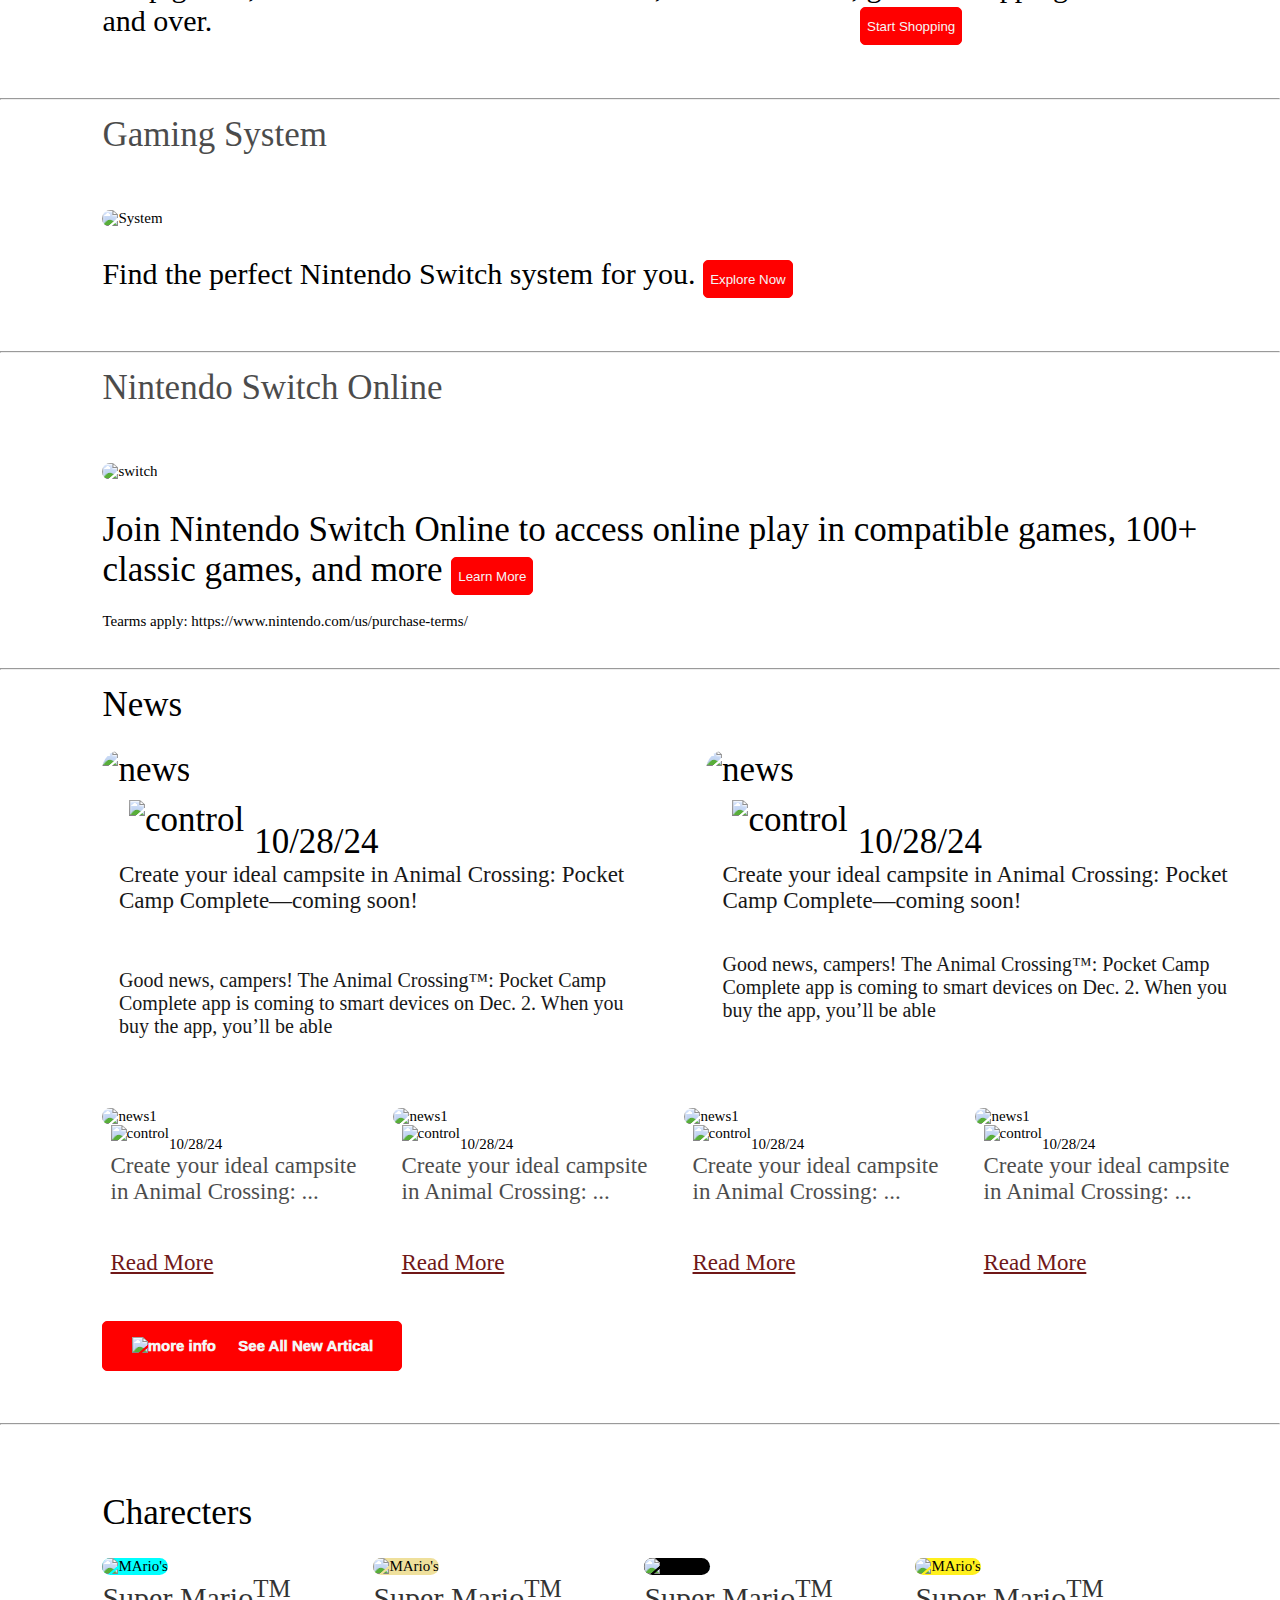
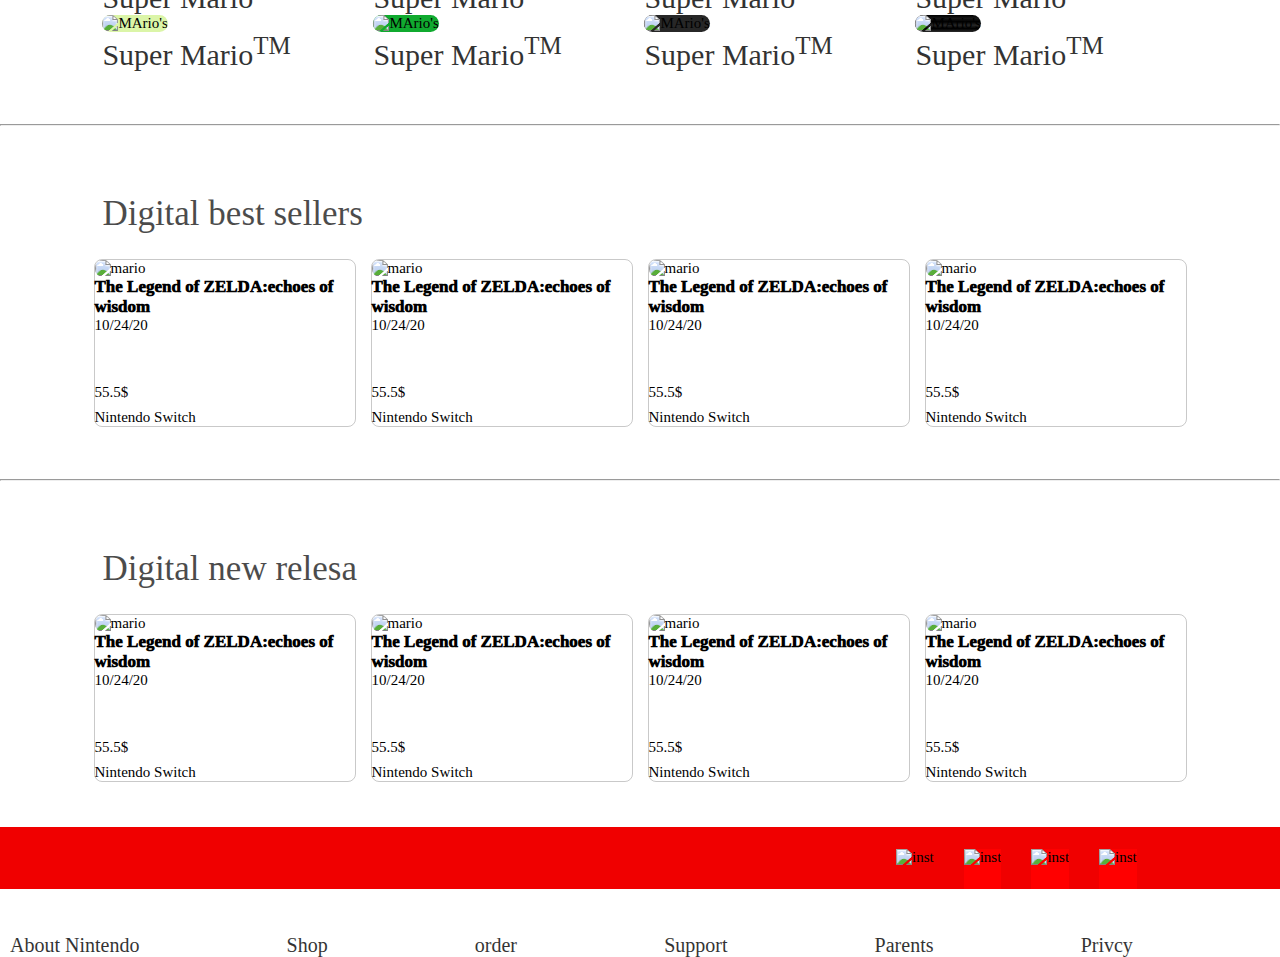
==== commit 5f12ffda: "install login page" ====
--- a/index.html
+++ b/index.html
@@ -56,8 +56,21 @@
     <div class="nwriting">Play Nintendo</div>
     <div><img src="https://cdn-icons-png.flaticon.com/512/15056/15056538.png" alt="downarrow" style="width: 20px; margin-top: 75%;"></div>
 </div>
-<div><img src="https://assets.nintendo.com/image/upload/f_auto/q_auto/dpr_1.5/c_scale,w_600/ncom/en_US/merchandising/Sales%20and%20Deals/2024/Screaming%20Deals/1920x1080_SD_Ncom_SalesandDeals_EN" 
-    alt="photo" id="mainph">
+<div class="imgcontainer">
+    <div class="contain">
+        <div class="imgs">
+            <div class="img1"></div>
+            <div class="img2"></div>
+            <div class="img3"></div>
+            <div class="img4"></div>
+        </div>
+        <!-- <div class="button-contain">
+            <a href="img1" class="button"></a>
+            <a href="img2" class="button"></a>
+            <a href="img3" class="button"></a>
+            <a href="img4" class="button"></a>
+        </div>  -->
+    </div>
 </div>
 <div class="animation"></div>
 <hr> 
@@ -109,8 +122,7 @@
 <div class="online fea">Online stores</div>
 <img src="ONLINE.png" alt="store" style="margin: 30px; margin-left:  8%; width: 80%;"><br>
 <div style=" font-size: 30px;  margin-left: 8%;">Shop games, exclusive Nintendo merchandise, and more! Plus, get
-free shipping <button style="height: 38px; background-color: red; color: whitesmoke; margin-left: 55%;">Start Shopping</button>
-on orders $50 and over.
+free shipping on orders $50 and over.<button style="height: 38px; background-color: red; color: whitesmoke; margin-left: 55%;">Start Shopping</button>
 </div>
 <div class="empty"></div>
 <hr>
--- a/Nintendo.css
+++ b/Nintendo.css
@@ -4,6 +4,7 @@
     font-size: 15px;
     font-family: 'Times New Roman', Times, serif ;
     width: 100%;
+    overflow-x: hidden;
 }
 #taskbar{
     display: grid;
@@ -46,10 +47,63 @@
     margin-left: 5px;
     margin-top: 1%;
 }
-#mainph{
-    width: 100%;
-    height: 400px;
-    /* 140px */
+.imgcontainer{
+    height: 500px;
+}
+.contain {
+    box-sizing: border-box;
+    height: 100%;
+    margin-left: 1%;
+    box-shadow: 9px 16px 10px rgba(0, 0, 0, 0.361);
+}
+.contain .imgs{
+    display: grid;
+    grid-template-columns: repeat(4,100%);
+    height: 100%;
+    width: 100%;
+    animation: slider 20s ease-in-out infinite
+    alternate;
+}
+.img1{
+    background-image: url(https://assets.nintendo.com/image/upload/ar_16:9,b_auto:border,c_lpad/b_white/f_auto/q_auto/dpr_1.5/c_scale,w_800/ncom/software/switch/70070000020804/e4d5cb36076e7fe810fcf1f5650c76b62a2db558b8ab3d6cb169c98e16be74bd);
+    background-color: rgb(243, 209, 145);
+    background-size: contain;
+    background-position: center;
+    background-repeat: no-repeat;
+}
+.img2{
+    background-image: url(https://assets.nintendo.com/image/upload/f_auto/q_auto/dpr_1.5/c_scale,w_800/ncom/en_US/articles/2024/mobilenews-book-ix-begins-celebration-kicks-off-in-fire-emblem-heroes/Whats_New_FEW_top_1920x1080_20241119);
+    background-color: rgb(197, 176, 176);
+    background-size: contain;
+    background-position: center;
+    background-repeat: no-repeat;
+}
+.img3{
+    background-image: url(https://assets.nintendo.com/image/upload/ar_16:9,b_auto:border,c_lpad/b_white/f_auto/q_auto/dpr_1.5/c_scale,w_800/ncom/software/switch/70010000084608/ba0572bf9d840b03bf9958809943fb3c76c3adfd6d8f2704b0f1b766f8aa4027);
+    background-color: rgb(247, 139, 139);
+    background-size: contain;
+    background-position: center;
+    background-repeat: no-repeat;
+}
+.img4{
+    background-image: url(https://assets.nintendo.com/image/upload/ar_16:9,b_auto:border,c_lpad/b_white/f_auto/q_auto/dpr_1.5/c_scale,w_800/ncom/software/switch/70010000069536/62d840ef779d25a962d0a7710a5b3e46e27df886bcfba7997ee65395da7efaac);
+    background-color: rgb(145, 243, 147);
+    background-size: contain;
+    background-position: center;
+    background-repeat: no-repeat;
+}
+@keyframes slider {
+    0%{transform: translateX(0%);}
+    10%{transform: translateX(-100%);}
+    20%{transform: translateX(-100%);}
+    30%{transform: translateX(-200%);}
+    40%{transform: translateX(-200%);}
+    50%{transform: translateX(-200%);}
+    60%{transform: translateX(-300%);}
+    70%{transform: translateX(-300%);}
+    80%{transform: translateX(-300%);}
+    90%{transform: translateX(-0%);}
+    100%{transform: translateX(-0%);}
 }
 .animation{
     height: 135px;
@@ -322,3 +376,4 @@
     margin-left: 10px;
 }
  
+
